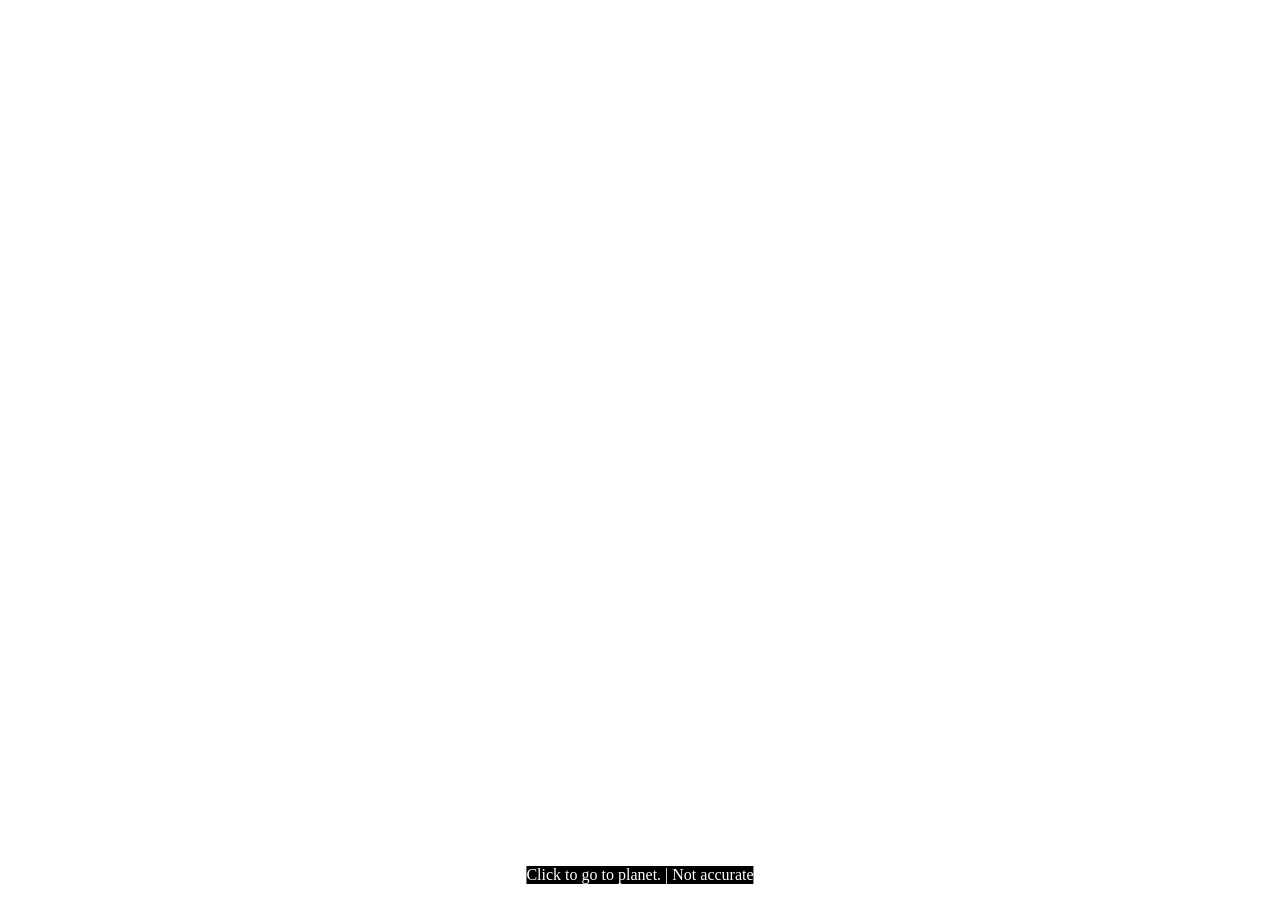
==== .source/index.html @ 22c7ed23 "First push" ====
<!DOCTYPE html>
<html lang="en">
  <head>
    <meta charset="UTF-8" />
    <link rel="icon" type="image/svg+xml" href="./favicon.ico" />
    <meta name="viewport" content="width=device-width, initial-scale=1.0" />
    <link rel="stylesheet" type="text/css" href="./global.css" /> 
    <title>gLando23's Website Final</title>
  </head>
  <body>
    <canvas id="app"></canvas>
    <p id="bottom">Click to go to planet. | Not accurate</p>
    <script type="module" src="./main.js"></script>
  </body>
</html>
---- .source/global.css ----
#app {
    top: 0;
    left: 0;
    position: fixed;
}

#bottom {
    color: white;
    background-color: black;
    bottom: 0;
    left: 50%;
    transform: translate(-50%, 0);
    position: fixed;
    z-index: 999;
}
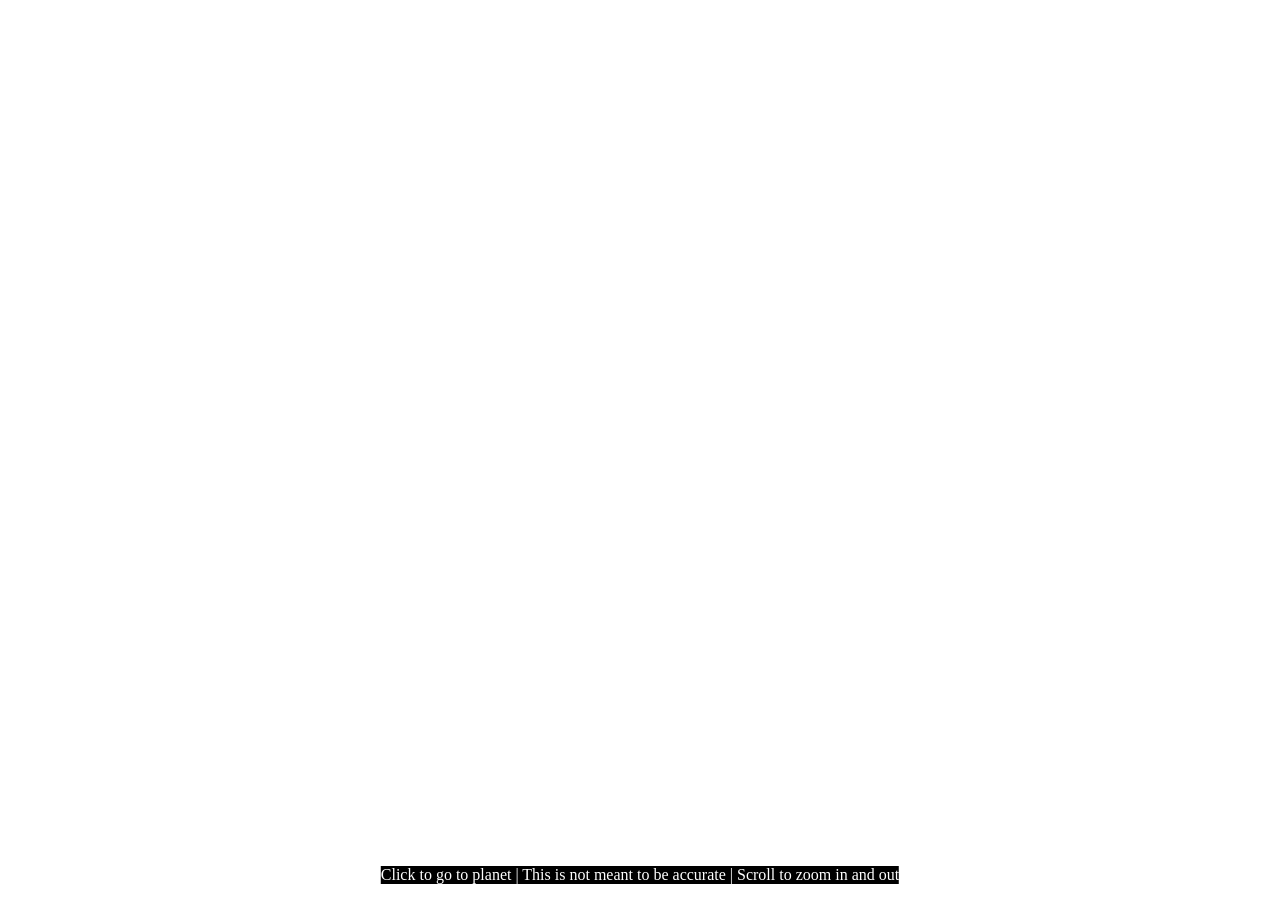
==== commit 3a2f49a7: "Renamed website, built for github pages, removed old files." ====
--- a/.source/index.html
+++ b/.source/index.html
@@ -5,11 +5,11 @@
     <link rel="icon" type="image/svg+xml" href="./favicon.ico" />
     <meta name="viewport" content="width=device-width, initial-scale=1.0" />
     <link rel="stylesheet" type="text/css" href="./global.css" /> 
-    <title>gLando23's Website Final</title>
+    <title>Solar System Website</title>
   </head>
   <body>
     <canvas id="app"></canvas>
-    <p id="bottom">Click to go to planet. | Not accurate</p>
+    <p id="bottom">Click to go to planet | This is not meant to be accurate | Scroll to zoom in and out</p>
     <script type="module" src="./main.js"></script>
   </body>
 </html>
